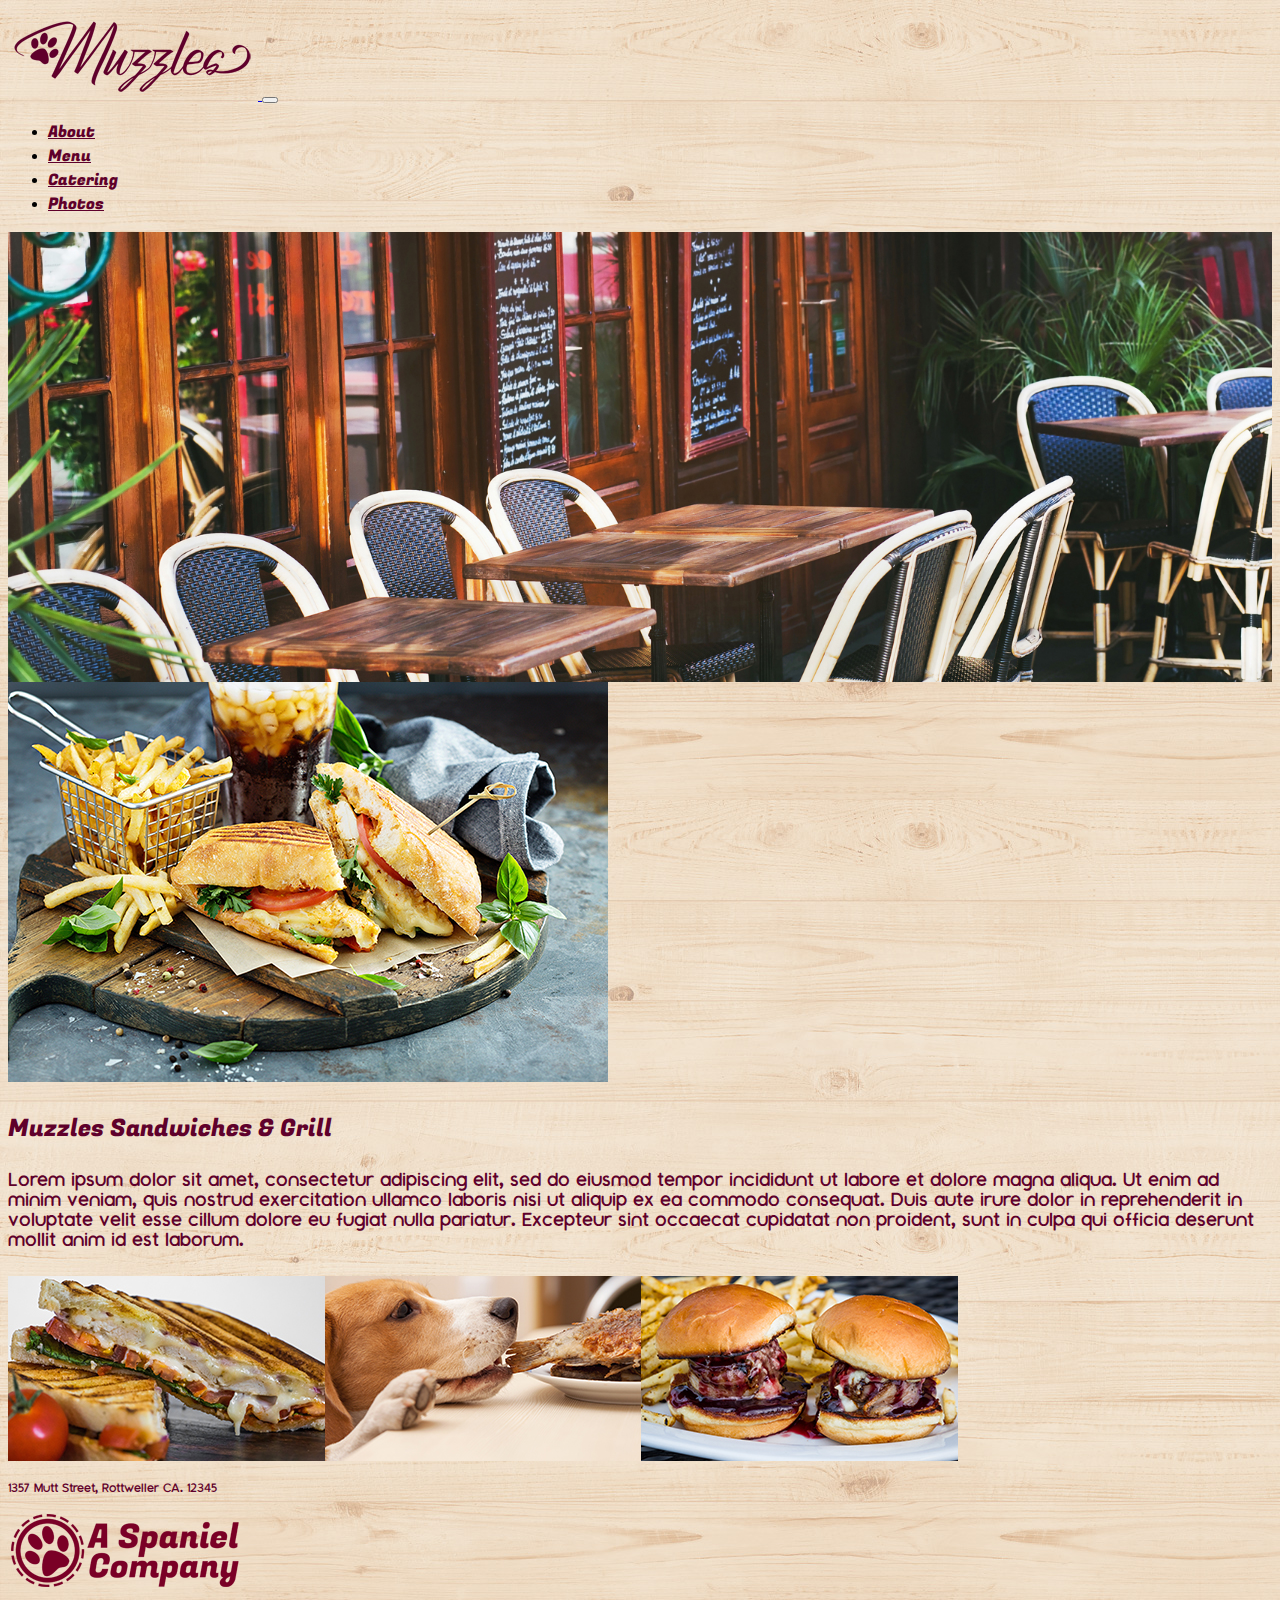
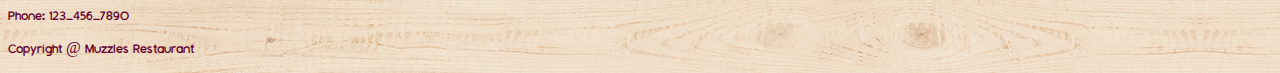
==== index.html @ 9018fd11 "fix the footer fonts" ====
<!doctype html>
<html lang="en">

<head>
  <!-- Required meta tags -->
  <meta charset="utf-8">
  <meta name="viewport" content="width=device-width, initial-scale=1">

  <!-- Bootstrap CSS -->
  <link href="https://cdn.jsdelivr.net/npm/bootstrap@5.0.1/dist/css/bootstrap.min.css" rel="stylesheet"
    integrity="sha384-+0n0xVW2eSR5OomGNYDnhzAbDsOXxcvSN1TPprVMTNDbiYZCxYbOOl7+AMvyTG2x" crossorigin="anonymous">
  <link rel="stylesheet" href="./style/style.css">
  <title>Puppy Restaurant</title>
</head>

<body>
  <!-- -------------------------------------------------------------------------------------------------------------------------------------------------------------------------------------- -->
  <!-- <nav class="navbar navbar-light">
    <div class="container">
      <a class="navbar-brand nav-title" href="#">
        <img src="./assets/MuzzlesLogo.png" alt="" width="250" height="92">
      </a>

      <ul class="nav justify-content-end">
        <li class="nav-item">
          <a class="nav-link active navbarFont" aria-current="page" href="./pages/about.html">About</a>
        </li>
        <li class="nav-item">
          <a class="nav-link navbarFont" href="#">Menu</a>
        </li>
        <li class="nav-item">
          <a class="nav-link navbarFont" href="./pages/catering.html">Catering</a>
        </li>
        <li class="nav-item">
          <a class="nav-link navbarFont" href="#">Photo</a>
        </li>
      </ul>
    </div>
  </nav> -->


  <!-- <div class="collapse justify-content-end navbar" id="navbarToggleExternalContent">
    <div class="p-4">
      <span class="text-muted">

        <ul class="nav justify-content-end">
          <li class="nav-item">
            <a class="nav-link navbarFont" aria-current="page" href="">About</a>
          </li>
          <li class="nav-item">
            <a class="nav-link navbarFont" href="#">Menu</a>
          </li>
          <li class="nav-item">
            <a class="nav-link navbarFont" href="#">Catering</a>
          </li>
          <li class="nav-item">
            <a class="nav-link navbarFont" href="#">Photo</a>
          </li>
        </ul>

      </span>
    </div>
  </div>
  <nav class="navbar navbar-dark">
    <div class="container-fluid">

      <a class="navbar-brand nav-title" href="#">
        <img src="./assets/MuzzlesLogo.png" alt="" width="250" height="92">
      </a>

      <ul class="nav justify-content-end d-sm-none d-md-block">
        <li class="nav-item">
          <a class="nav-link navbarFont" aria-current="page" href="#">About</a>
        </li>
        <li class="nav-item">
          <a class="nav-link navbarFont" href="#">Menu</a>
        </li>
        <li class="nav-item">
          <a class="nav-link navbarFont" href="#">Catering</a>
        </li>
        <li class="nav-item">
          <a class="nav-link navbarFont" href="#">Photo</a>
        </li>
      </ul>

      <button class="navbar-toggler d-lg-none" type="button" data-bs-toggle="collapse"
        data-bs-target="#navbarToggleExternalContent" aria-controls="navbarToggleExternalContent" aria-expanded="false"
        aria-label="Toggle navigation">
        <span class="navbar-toggler-icon">
        </span>
      </button>
    </div>
  </nav> -->
  



  <nav class="navbar navbar-expand-lg navbar-light ">
    <div class="container-fluid ">
      <a class="navbar-brand" href="./index.html" >
        <img src="./assets/MuzzlesLogo.png" alt="muzzle Restaurant logo" width="250" height="92">
      </a>
      <button class="navbar-toggler" type="button" data-bs-toggle="collapse" data-bs-target="#navbarNav" aria-controls="navbarNav" aria-expanded="false" aria-label="Toggle navigation">
        <span class="navbar-toggler-icon"></span>
      </button>
      <div class="collapse navbar-collapse  justify-content-end" id="navbarNav">
        <ul class="nav">
          <li class="nav-item">
            <a class="nav-link navbarFont" aria-current="page" href="./pages/about.html">About</a>
          </li>
          <li class="nav-item">
            <a class="nav-link navbarFont" href="./pages/menu.html">Menu</a>
          </li>
          <li class="nav-item">
            <a class="nav-link navbarFont" href="./pages/catering.html">Catering</a>
          </li>
          <li class="nav-item">
            <a class="nav-link navbarFont" href="./pages/photos.html">Photos</a>
          </li>
        </ul>
      </div>
    </div>
  </nav>

<!--  -->
  <div class="container-fluid">
    <div class="row">
      <div class="col-12" id="homeImage">

      </div>
    </div>
  </div>
  <div class="container pt-5">
    <div class="row M-food-names">
      <div class="col-lg-6 col-md-12 py-5">
        <img src="./assets/homeSingle.jpg" class="img-fluid" alt="Bread with side of Fries">
      </div>
      <div class="col-lg-6 col-md-12 py-5">
        <div class="card">
          <div class="card-body">
            <p class="card-text AcardHeading">Muzzles Sandwiches & Grill</p>
            <p class="AcardText">Lorem ipsum dolor sit amet, consectetur adipiscing elit, sed do eiusmod tempor incididunt ut labore et
              dolore magna aliqua. Ut enim ad minim veniam, quis nostrud exercitation ullamco laboris nisi ut aliquip ex
              ea commodo consequat. Duis aute irure dolor in reprehenderit in voluptate velit esse cillum dolore eu
              fugiat nulla pariatur. Excepteur sint occaecat cupidatat non proident, sunt in culpa qui officia deserunt
              mollit anim id est laborum.</p>
          </div>

          <div class="row">
            <div class="col-lg-12 col-md-12">
              <img src="./assets/HomeImage.jpg" class="card-img-top" alt="Bread and a dog getting a food from the table with bread with shrimp in it.">
            </div>
          </div>


        </div>
      </div>
    </div>
  </div>

  <footer>
    <div class="container-fluid py-5">
      <div class="row">
        <div class="col-6 d-flex justify-content-start M-paragraph">
          <p>1357 Mutt Street, Rottweller CA. 12345</p>
        </div>
        <div class="col-6 d-flex justify-content-end">
          <img src="./assets/CompanyLogo.png" alt="A Special CompanyLogo">
        </div>
      </div>

      <div class="row">
        <div class="col-6  d-flex justify-content-start M-paragraph">
          <p>Phone: 123-456-7890</p>
        </div>
        <div class="col-6 d-flex justify-content-end M-paragraph">
          <p>Copyright @ Muzzles Restaurant</p>
        </div>
      </div>
    </div>
  </footer>






  <!-- -------------------------------------------------------------------------------------------------------------------------------------------------------------------------------------- -->
  <!-- Optional JavaScript; choose one of the two! -->

  <!-- Option 1: Bootstrap Bundle with Popper -->
  <script src="https://cdn.jsdelivr.net/npm/bootstrap@5.0.1/dist/js/bootstrap.bundle.min.js"
    integrity="sha384-gtEjrD/SeCtmISkJkNUaaKMoLD0//ElJ19smozuHV6z3Iehds+3Ulb9Bn9Plx0x4" crossorigin="anonymous">
  </script>

  <!-- Option 2: Separate Popper and Bootstrap JS -->
  <!--
    <script src="https://cdn.jsdelivr.net/npm/@popperjs/core@2.9.2/dist/umd/popper.min.js" integrity="sha384-IQsoLXl5PILFhosVNubq5LC7Qb9DXgDA9i+tQ8Zj3iwWAwPtgFTxbJ8NT4GN1R8p" crossorigin="anonymous"></script>
    <script src="https://cdn.jsdelivr.net/npm/bootstrap@5.0.1/dist/js/bootstrap.min.js" integrity="sha384-Atwg2Pkwv9vp0ygtn1JAojH0nYbwNJLPhwyoVbhoPwBhjQPR5VtM2+xf0Uwh9KtT" crossorigin="anonymous"></script>
    -->
</body>

</html>
---- style/style.css ----
@font-face {
    font-family: MontaukRegular;
    src: url(../assets/fonts/Montauk-Regular.otf);
}

@font-face {
    font-family: MontaukBold;
    src: url(../assets/fonts/Montauk-Bold.otf);
}

@font-face {
    font-family: FugazRegular;
    src: url(../assets/fonts/FugazOne-Regular.ttf);
}

body {
    background-image: url(../assets/bgtexture.jpg);
}

.navbarFont {
    font-family: FugazRegular;
    font-size: 16px;
    color: #5F002B;
}

#homeImage {
    background-image: url(../assets/homeHero.jpg);
    height: 50vh;
    width: 100%;
    background-repeat: no-repeat;
    background-size: cover;
}

.ATeamHeading {
    background-color: white;
    display: flex;
    justify-content: center;
    font-family: FugazRegular;
    font-size: 16px;
    color: #5F002B;
}

/* .AcardText { */
.M-size {
    margin: 0px;
}

/* BODY CSS */
hr {
    font-family: MontaukRegular;
    font-size: 16px;
    color: #5F002B;
}

.M-paragraph {
    font-family: MontaukRegular;
    font-size: 16px;
    color: #5F002B;
}

.AcardHeading {
    font-family: FugazRegular;
    font-size: 24px;
    color: #5F002B;
}

.cateringHeroImage {
    background-image: url(../assets/cateringHero.jpg);
    height: 50vh;
    width: 100%;
    background-repeat: no-repeat;
    background-size: cover;
}

.sideImage {
    max-width: 90%;
}

.sideText {
    font-family: MontaukRegular;
    font-size: 1vw;
    color: #5F002B
}

.picOne {
    background-image: url(../assets/cateringMaine.jpg);
    height: 20rem;
    background-position: center;
    background-size: cover;
}

.McardHeading {
    font-family: FugazOneRegular;
    font-size: 30px;
    color: #5F002B;
    opacity: 100%;
}

.Mtitle {
    font-family: FugazOneRegular;
    font-size: 50px;
    color: #5F002B;
    opacity: 100%;
}

.M-footer-img {
    width: 100px;
    height: 31.6;
}

.M-anchor {
    font-family: FugazOneRegular;
    font-size: 20px;
    color: #5F002B;
    opacity: 100%;
}

.M-food-names {
    font-family: MontaukRegular;
    font-size: 25px;
    color: #5F002B;
}

.P-border {
    border: 10px solid #fff;
}

.P-title {
    font-family: FugazOneRegular;
    font-size: 50px;
    color: #5F002B;
    /* opacity: 90%; */
}

.ml-auto .dropdown-menu {
    left: auto !important;
    right: 0rem;
}

/* ------------------------------ */

.navbar-toggler {
    color: black;
}

.navbar-toggler-icon {
    color: black;
}

    .Afit {
    height: 100%;
    width: 100%;
}
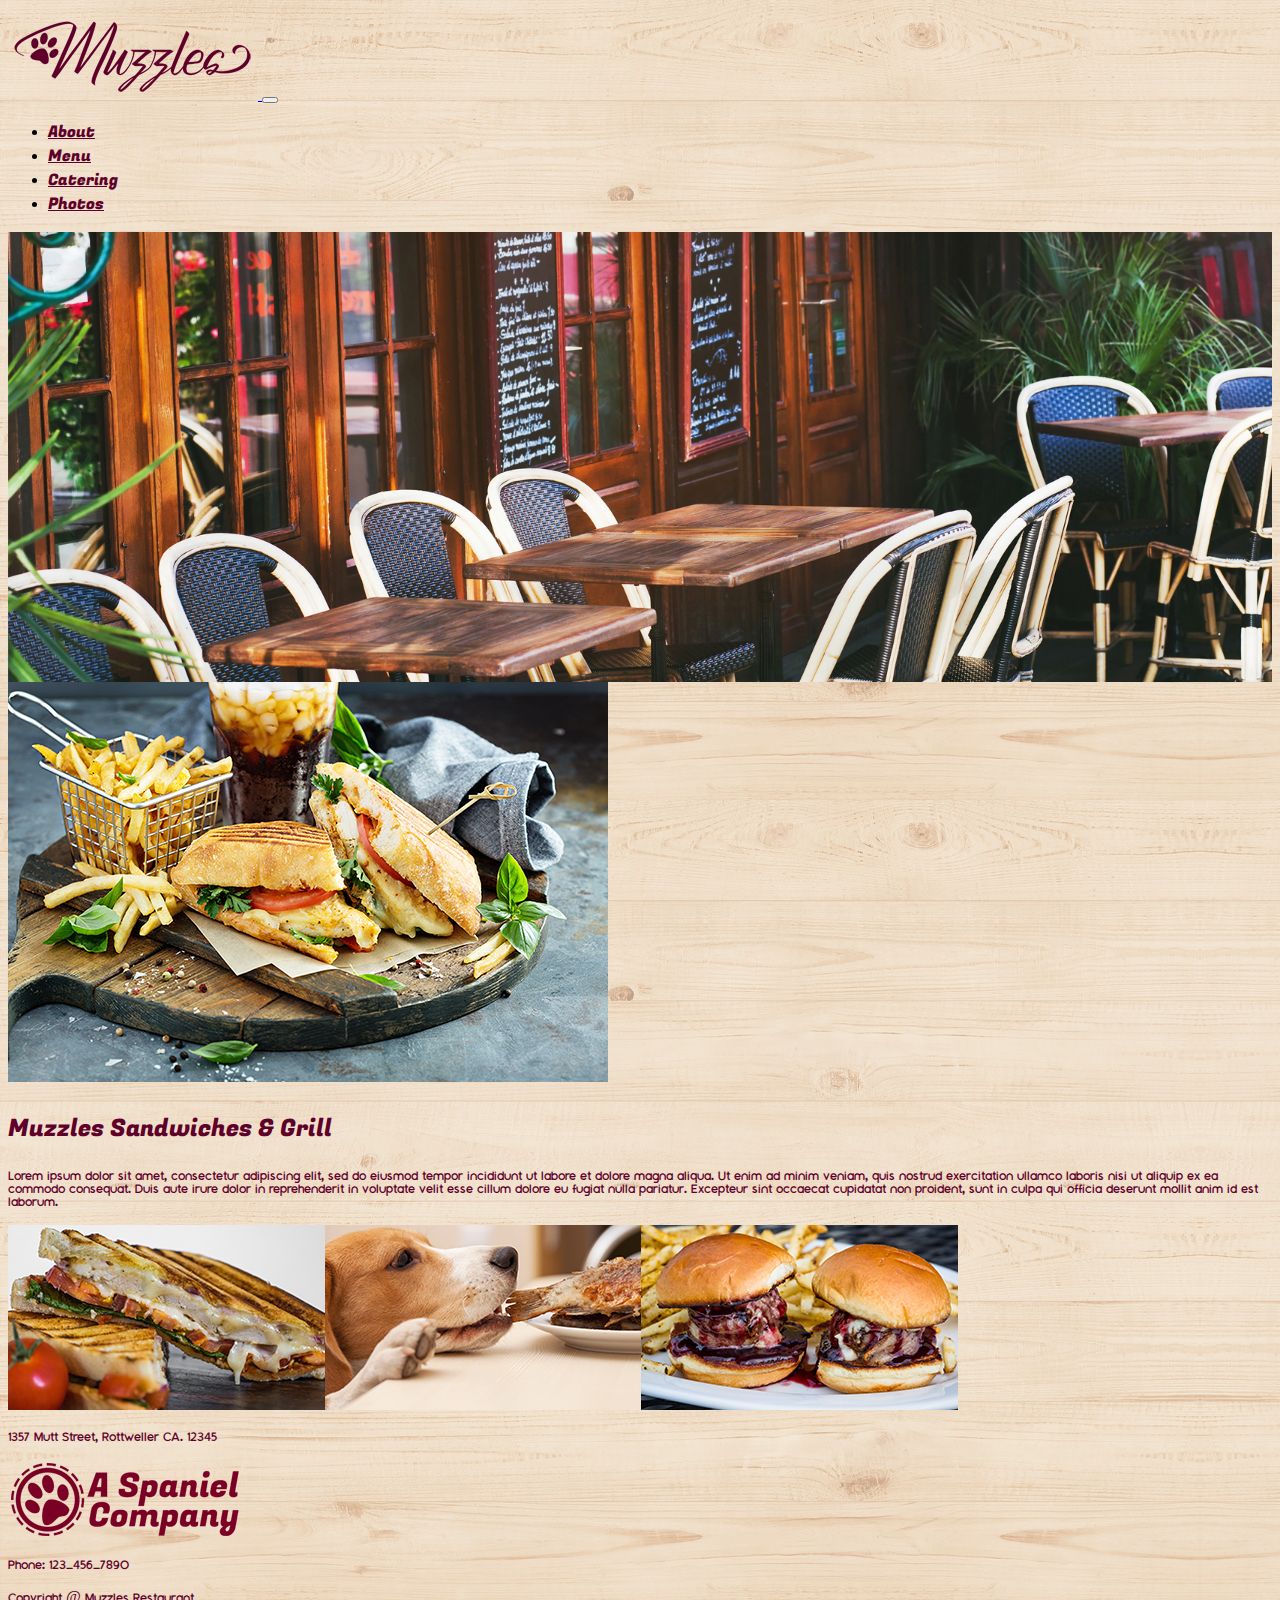
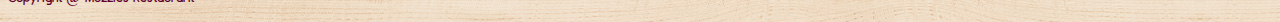
==== commit 0cde5fb7: "fix the footer" ====
--- a/index.html
+++ b/index.html
@@ -132,7 +132,7 @@
   </div>
   <div class="container pt-5">
     <div class="row M-food-names">
-      <div class="col-lg-6 col-md-12 py-5">
+      <div class="col-lg-6 col-md-12 py-5 px-5">
         <img src="./assets/homeSingle.jpg" class="img-fluid" alt="Bread with side of Fries">
       </div>
       <div class="col-lg-6 col-md-12 py-5">
@@ -148,7 +148,7 @@
 
           <div class="row">
             <div class="col-lg-12 col-md-12">
-              <img src="./assets/HomeImage.jpg" class="card-img-top" alt="Bread and a dog getting a food from the table with bread with shrimp in it.">
+              <img src="./assets/HomeImage.jpg" class="card-img-top img-fluid" alt="Bread and a dog getting a food from the table with bread with shrimp in it.">
             </div>
           </div>
 
--- a/style/style.css
+++ b/style/style.css
@@ -62,6 +62,12 @@
     font-family: FugazRegular;
     font-size: 24px;
     color: #5F002B;
+}
+
+.AcardText {
+    fong-family: FugazRegular;
+    font-size: 16px;
+    color:#5F002B;
 }
 
 .cateringHeroImage {
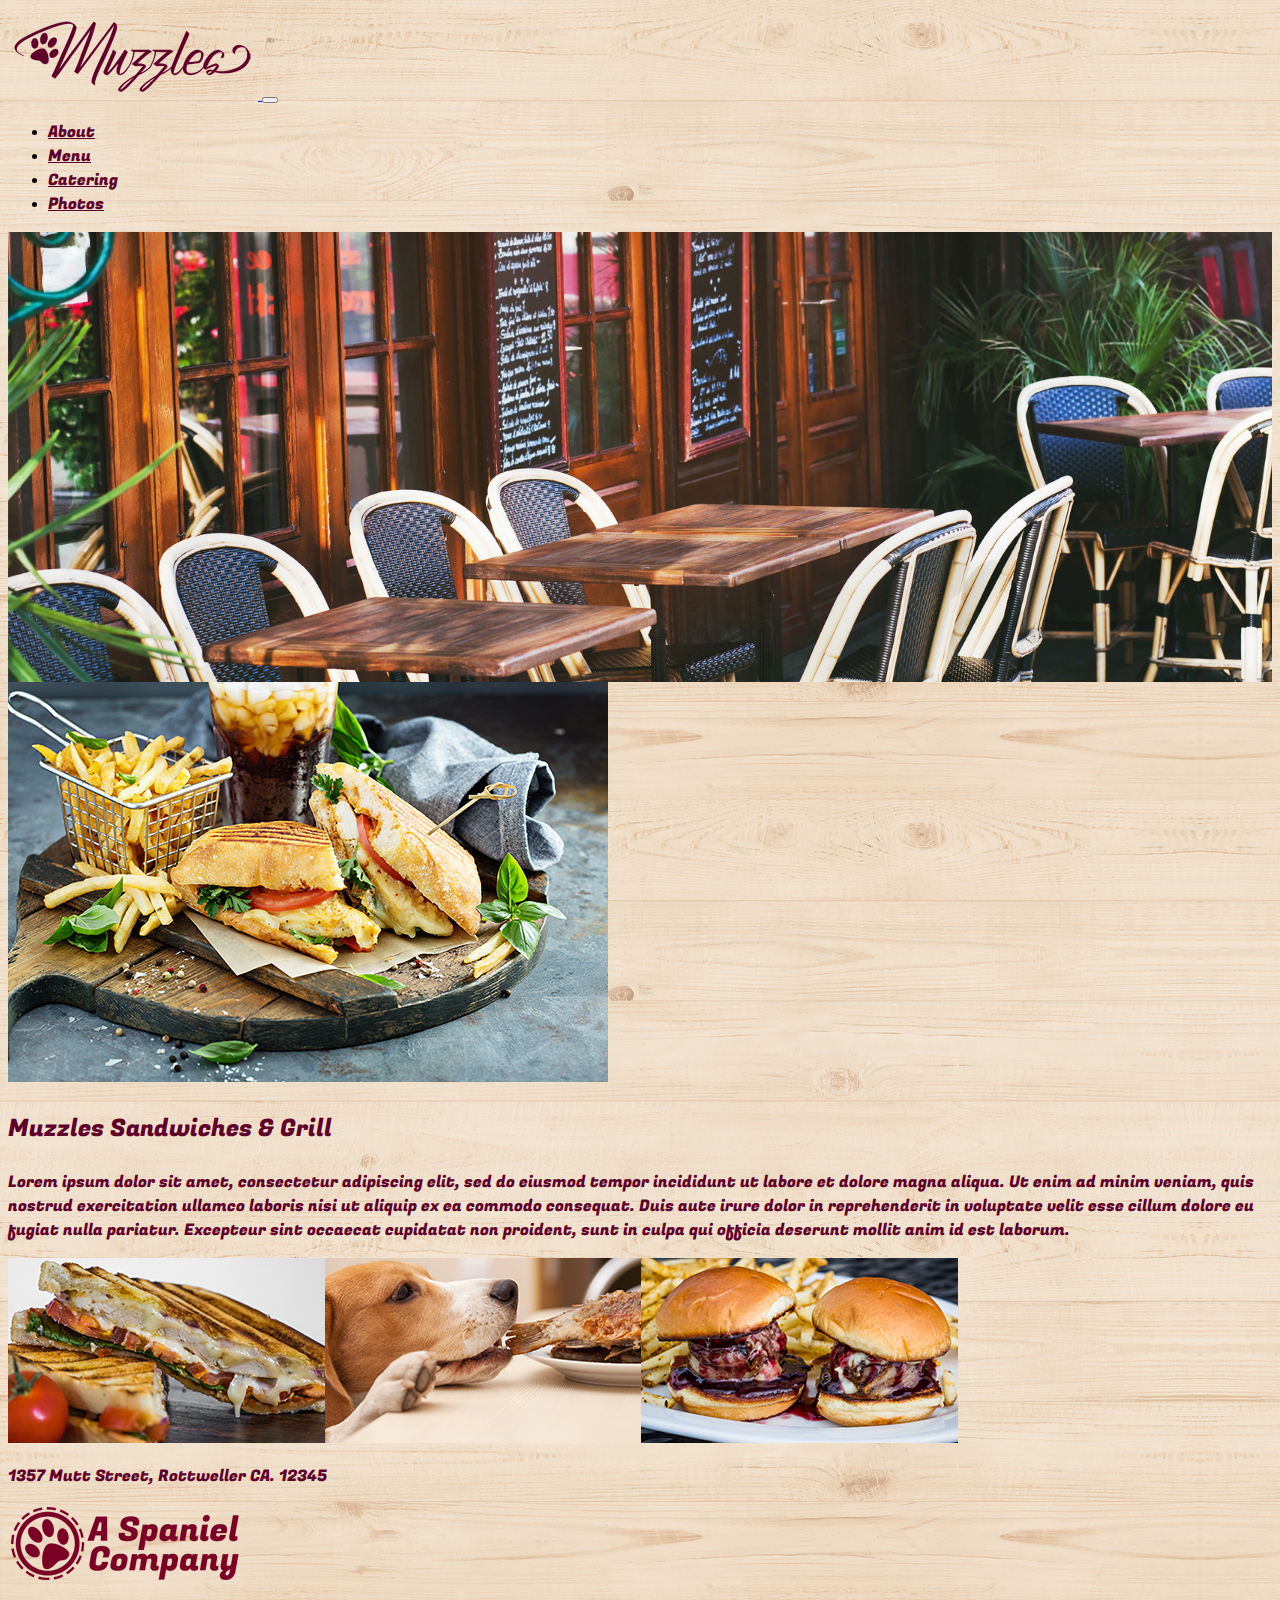
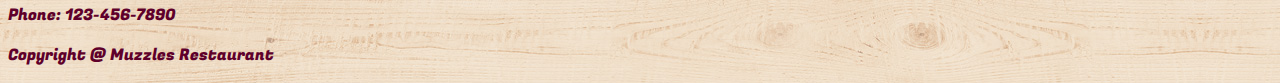
==== commit f1d64fb9: "Adjusted Index Footer" ====
--- a/index.html
+++ b/index.html
@@ -161,7 +161,7 @@
   <footer>
     <div class="container-fluid py-5">
       <div class="row">
-        <div class="col-6 d-flex justify-content-start M-paragraph">
+        <div class="col-6 d-flex justify-content-start AcardText">
           <p>1357 Mutt Street, Rottweller CA. 12345</p>
         </div>
         <div class="col-6 d-flex justify-content-end">
@@ -170,10 +170,10 @@
       </div>
 
       <div class="row">
-        <div class="col-6  d-flex justify-content-start M-paragraph">
+        <div class="col-6  d-flex justify-content-start AcardText">
           <p>Phone: 123-456-7890</p>
         </div>
-        <div class="col-6 d-flex justify-content-end M-paragraph">
+        <div class="col-6 d-flex justify-content-end AcardText">
           <p>Copyright @ Muzzles Restaurant</p>
         </div>
       </div>
--- a/style/style.css
+++ b/style/style.css
@@ -65,7 +65,7 @@
 }
 
 .AcardText {
-    fong-family: FugazRegular;
+    font-family: FugazRegular;
     font-size: 16px;
     color:#5F002B;
 }
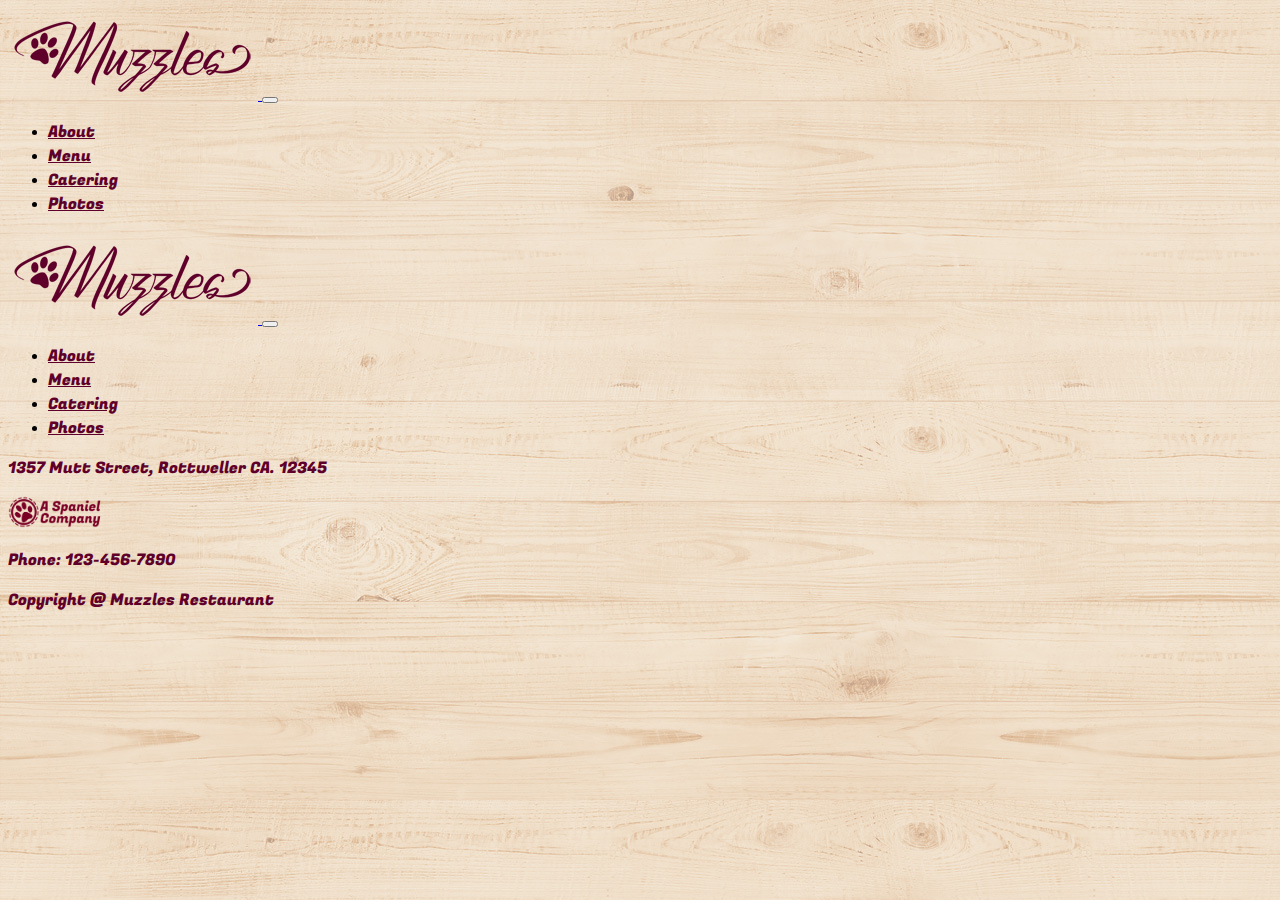
==== commit ae51c9cd: "change Navbar" ====
--- a/index.html
+++ b/index.html
@@ -15,165 +15,95 @@
 
 <body>
   <!-- -------------------------------------------------------------------------------------------------------------------------------------------------------------------------------------- -->
-  <!-- <nav class="navbar navbar-light">
-    <div class="container">
-      <a class="navbar-brand nav-title" href="#">
-        <img src="./assets/MuzzlesLogo.png" alt="" width="250" height="92">
-      </a>
 
-      <ul class="nav justify-content-end">
-        <li class="nav-item">
-          <a class="nav-link active navbarFont" aria-current="page" href="./pages/about.html">About</a>
-        </li>
-        <li class="nav-item">
-          <a class="nav-link navbarFont" href="#">Menu</a>
-        </li>
-        <li class="nav-item">
-          <a class="nav-link navbarFont" href="./pages/catering.html">Catering</a>
-        </li>
-        <li class="nav-item">
-          <a class="nav-link navbarFont" href="#">Photo</a>
-        </li>
-      </ul>
+  <nav class="navbar navbar-expand-lg navbar-light d-none d-lg-block d-xl-block">
+    <div class="container ">
+        <a class="navbar-brand" href="../index.html">
+            <img src="../assets/MuzzlesLogo.png" alt="muzzle Restaurant logo" width="250" height="92">
+        </a>
+        <button class="navbar-toggler" type="button" data-bs-toggle="collapse" data-bs-target="#navbarNav"
+            aria-controls="navbarNav" aria-expanded="false" aria-label="Toggle navigation">
+            <span class="navbar-toggler-icon"></span>
+        </button>
+        <div class="collapse navbar-collapse  justify-content-end" id="navbarNav">
+            <ul class="nav">
+                <li class="nav-item">
+                    <a class="nav-link navbarFont" aria-current="page" href="../pages/about.html">About</a>
+                </li>
+                <li class="nav-item">
+                    <a class="nav-link navbarFont" href="../pages/menu.html">Menu</a>
+                </li>
+                <li class="nav-item">
+                    <a class="nav-link navbarFont" href="../pages/catering.html">Catering</a>
+                </li>
+                <li class="nav-item">
+                    <a class="nav-link navbarFont" href="../pages/photos.html">Photos</a>
+                </li>
+            </ul>
+        </div>
     </div>
-  </nav> -->
+</nav>
 
+<nav class="navbar navbar-expand-lg navbar-light d-lg-none d-xs-block d-sm-block d-md-block">
+    <div class="container ">
+        <a class="navbar-brand" href="../index.html">
+            <img src="../assets/MuzzlesLogo.png" alt="muzzle Restaurant logo" width="250" height="92">
+        </a>
+        <button class="navbar-toggler" type="button" data-bs-toggle="collapse" data-bs-target="#navbarNav"
+            aria-controls="navbarNav" aria-expanded="false" aria-label="Toggle navigation">
+            <span class="navbar-toggler-icon"></span>
+        </button>
+        <div class="collapse navbar-collapse  justify-content-end" id="navbarNav">
+            <div class="row d-flex justify-content-end">
 
-  <!-- <div class="collapse justify-content-end navbar" id="navbarToggleExternalContent">
-    <div class="p-4">
-      <span class="text-muted">
-
-        <ul class="nav justify-content-end">
-          <li class="nav-item">
-            <a class="nav-link navbarFont" aria-current="page" href="">About</a>
-          </li>
-          <li class="nav-item">
-            <a class="nav-link navbarFont" href="#">Menu</a>
-          </li>
-          <li class="nav-item">
-            <a class="nav-link navbarFont" href="#">Catering</a>
-          </li>
-          <li class="nav-item">
-            <a class="nav-link navbarFont" href="#">Photo</a>
-          </li>
-        </ul>
-
-      </span>
-    </div>
-  </div>
-  <nav class="navbar navbar-dark">
-    <div class="container-fluid">
-
-      <a class="navbar-brand nav-title" href="#">
-        <img src="./assets/MuzzlesLogo.png" alt="" width="250" height="92">
-      </a>
-
-      <ul class="nav justify-content-end d-sm-none d-md-block">
-        <li class="nav-item">
-          <a class="nav-link navbarFont" aria-current="page" href="#">About</a>
-        </li>
-        <li class="nav-item">
-          <a class="nav-link navbarFont" href="#">Menu</a>
-        </li>
-        <li class="nav-item">
-          <a class="nav-link navbarFont" href="#">Catering</a>
-        </li>
-        <li class="nav-item">
-          <a class="nav-link navbarFont" href="#">Photo</a>
-        </li>
-      </ul>
-
-      <button class="navbar-toggler d-lg-none" type="button" data-bs-toggle="collapse"
-        data-bs-target="#navbarToggleExternalContent" aria-controls="navbarToggleExternalContent" aria-expanded="false"
-        aria-label="Toggle navigation">
-        <span class="navbar-toggler-icon">
-        </span>
-      </button>
-    </div>
-  </nav> -->
-  
-
-
-
-  <nav class="navbar navbar-expand-lg navbar-light ">
-    <div class="container-fluid ">
-      <a class="navbar-brand" href="./index.html" >
-        <img src="./assets/MuzzlesLogo.png" alt="muzzle Restaurant logo" width="250" height="92">
-      </a>
-      <button class="navbar-toggler" type="button" data-bs-toggle="collapse" data-bs-target="#navbarNav" aria-controls="navbarNav" aria-expanded="false" aria-label="Toggle navigation">
-        <span class="navbar-toggler-icon"></span>
-      </button>
-      <div class="collapse navbar-collapse  justify-content-end" id="navbarNav">
-        <ul class="nav">
-          <li class="nav-item">
-            <a class="nav-link navbarFont" aria-current="page" href="./pages/about.html">About</a>
-          </li>
-          <li class="nav-item">
-            <a class="nav-link navbarFont" href="./pages/menu.html">Menu</a>
-          </li>
-          <li class="nav-item">
-            <a class="nav-link navbarFont" href="./pages/catering.html">Catering</a>
-          </li>
-          <li class="nav-item">
-            <a class="nav-link navbarFont" href="./pages/photos.html">Photos</a>
-          </li>
-        </ul>
-      </div>
-    </div>
-  </nav>
-
-<!--  -->
-  <div class="container-fluid">
-    <div class="row">
-      <div class="col-12" id="homeImage">
-
-      </div>
-    </div>
-  </div>
-  <div class="container pt-5">
-    <div class="row M-food-names">
-      <div class="col-lg-6 col-md-12 py-5 px-5">
-        <img src="./assets/homeSingle.jpg" class="img-fluid" alt="Bread with side of Fries">
-      </div>
-      <div class="col-lg-6 col-md-12 py-5">
-        <div class="card">
-          <div class="card-body">
-            <p class="card-text AcardHeading">Muzzles Sandwiches & Grill</p>
-            <p class="AcardText">Lorem ipsum dolor sit amet, consectetur adipiscing elit, sed do eiusmod tempor incididunt ut labore et
-              dolore magna aliqua. Ut enim ad minim veniam, quis nostrud exercitation ullamco laboris nisi ut aliquip ex
-              ea commodo consequat. Duis aute irure dolor in reprehenderit in voluptate velit esse cillum dolore eu
-              fugiat nulla pariatur. Excepteur sint occaecat cupidatat non proident, sunt in culpa qui officia deserunt
-              mollit anim id est laborum.</p>
-          </div>
-
-          <div class="row">
-            <div class="col-lg-12 col-md-12">
-              <img src="./assets/HomeImage.jpg" class="card-img-top img-fluid" alt="Bread and a dog getting a food from the table with bread with shrimp in it.">
+                <ul class="nav">
+                    <div class="col-12">
+                        <li class="nav-item">
+                            <a class="d-flex justify-content-center nav-link navbarFont" aria-current="page"
+                                href="../pages/about.html">About</a>
+                        </li>
+                    </div>
+                    <div class="col-12">
+                        <li class="nav-item">
+                            <a class="d-flex justify-content-center nav-link navbarFont"
+                                href="../pages/menu.html">Menu</a>
+                        </li>
+                    </div>
+                    <div class="col-12">
+                        <li class="nav-item">
+                            <a class="d-flex justify-content-center nav-link navbarFont"
+                                href="../pages/catering.html">Catering</a>
+                        </li>
+                    </div>
+                    <div class="col-12">
+                        <li class="nav-item">
+                            <a class="d-flex justify-content-center nav-link navbarFont"
+                                href="../pages/photos.html">Photos</a>
+                        </li>
+                    </div>
+                </ul>
             </div>
-          </div>
-
 
         </div>
-      </div>
     </div>
-  </div>
+</nav>
 
   <footer>
     <div class="container-fluid py-5">
       <div class="row">
-        <div class="col-6 d-flex justify-content-start AcardText">
+        <div class="col-6 d-flex justify-content-start navbarFont mt-3">
           <p>1357 Mutt Street, Rottweller CA. 12345</p>
         </div>
         <div class="col-6 d-flex justify-content-end">
-          <img src="./assets/CompanyLogo.png" alt="A Special CompanyLogo">
+          <img class="M-footer-img" src="./assets/CompanyLogo.png" alt="A Special CompanyLogo">
         </div>
       </div>
 
       <div class="row">
-        <div class="col-6  d-flex justify-content-start AcardText">
+        <div class="col-6  d-flex justify-content-start navbarFont ">
           <p>Phone: 123-456-7890</p>
         </div>
-        <div class="col-6 d-flex justify-content-end AcardText">
+        <div class="col-6 d-flex justify-content-end navbarFont">
           <p>Copyright @ Muzzles Restaurant</p>
         </div>
       </div>
--- a/style/style.css
+++ b/style/style.css
@@ -40,7 +40,6 @@
     color: #5F002B;
 }
 
-/* .AcardText { */
 .M-size {
     margin: 0px;
 }
@@ -143,6 +142,12 @@
     right: 0rem;
 }
 
+.imgSize {
+    height: 400px;
+    width: 100%;
+    margin: auto;
+}
+
 /* ------------------------------ */
 
 .navbar-toggler {
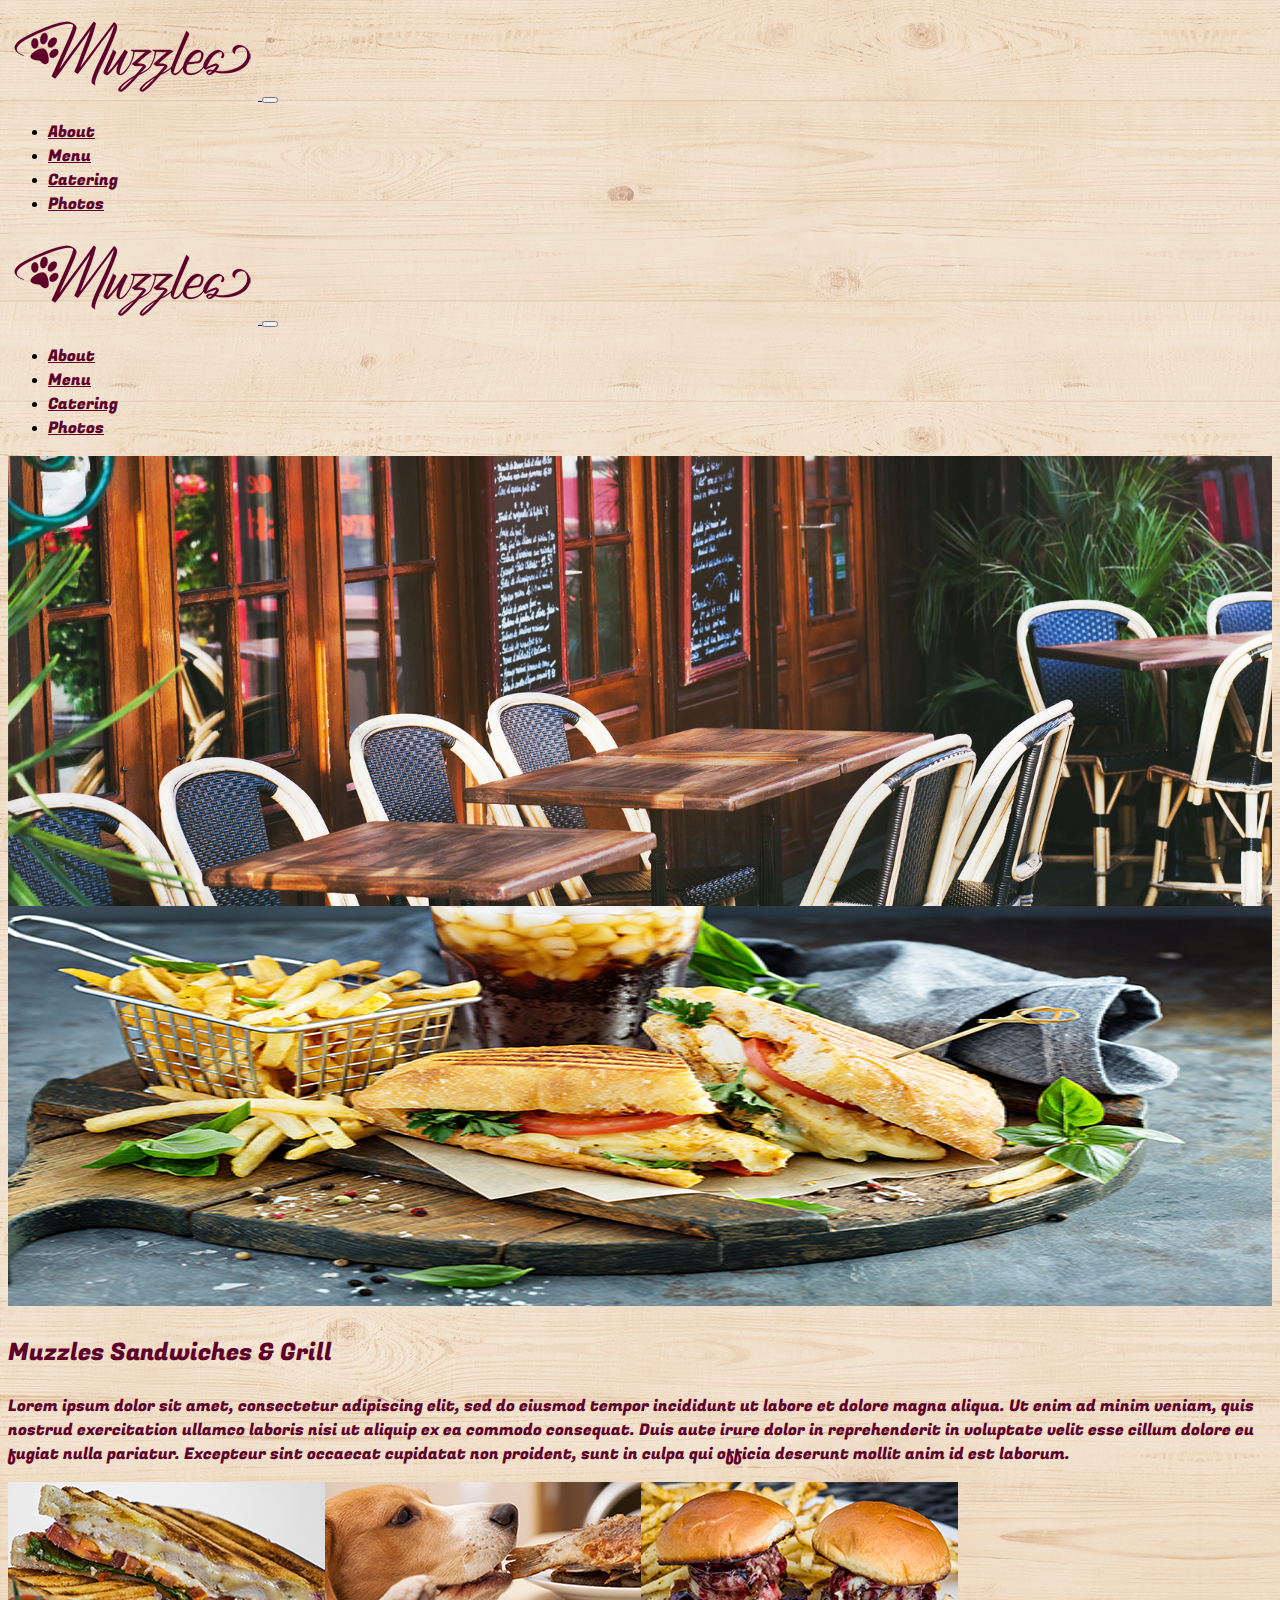
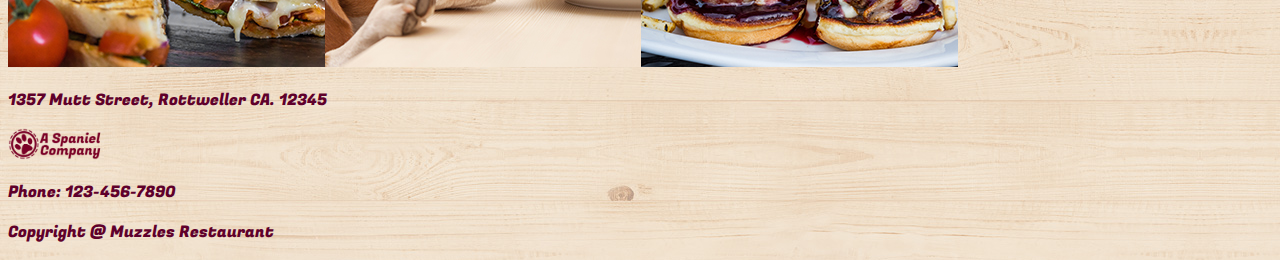
==== commit f990d4e9: "undo index" ====
--- a/index.html
+++ b/index.html
@@ -15,6 +15,7 @@
 
 <body>
   <!-- -------------------------------------------------------------------------------------------------------------------------------------------------------------------------------------- -->
+ 
 
   <nav class="navbar navbar-expand-lg navbar-light d-none d-lg-block d-xl-block">
     <div class="container ">
@@ -88,6 +89,41 @@
     </div>
 </nav>
 
+<div class="container-fluid">
+  <div class="row">
+    <div class="col-12" id="homeImage">
+
+    </div>
+  </div>
+</div>
+<div class="container pt-5">
+  <div class="row M-food-names">
+    <div class="col-lg-6  col-md-12 py-5 px-5">
+      <img src="./assets/homeSingle.jpg" class=" imgSize img-fluid" alt="Bread with side of Fries">
+    </div>
+    <div class="col-lg-6 col-md-12 py-5">
+      <div class="card">
+        <div class="card-body">
+          <p class="card-text AcardHeading">Muzzles Sandwiches & Grill</p>
+          <p class="AcardText">Lorem ipsum dolor sit amet, consectetur adipiscing elit, sed do eiusmod tempor incididunt ut labore et
+            dolore magna aliqua. Ut enim ad minim veniam, quis nostrud exercitation ullamco laboris nisi ut aliquip ex
+            ea commodo consequat. Duis aute irure dolor in reprehenderit in voluptate velit esse cillum dolore eu
+            fugiat nulla pariatur. Excepteur sint occaecat cupidatat non proident, sunt in culpa qui officia deserunt
+            mollit anim id est laborum.</p>
+        </div>
+
+        <div class="row">
+          <div class="col-lg-12 col-md-12">
+            <img src="./assets/HomeImage.jpg" class="card-img-top img-fluid" alt="Bread and a dog getting a food from the table with bread with shrimp in it.">
+          </div>
+        </div>
+
+
+      </div>
+    </div>
+  </div>
+</div>
+
   <footer>
     <div class="container-fluid py-5">
       <div class="row">
